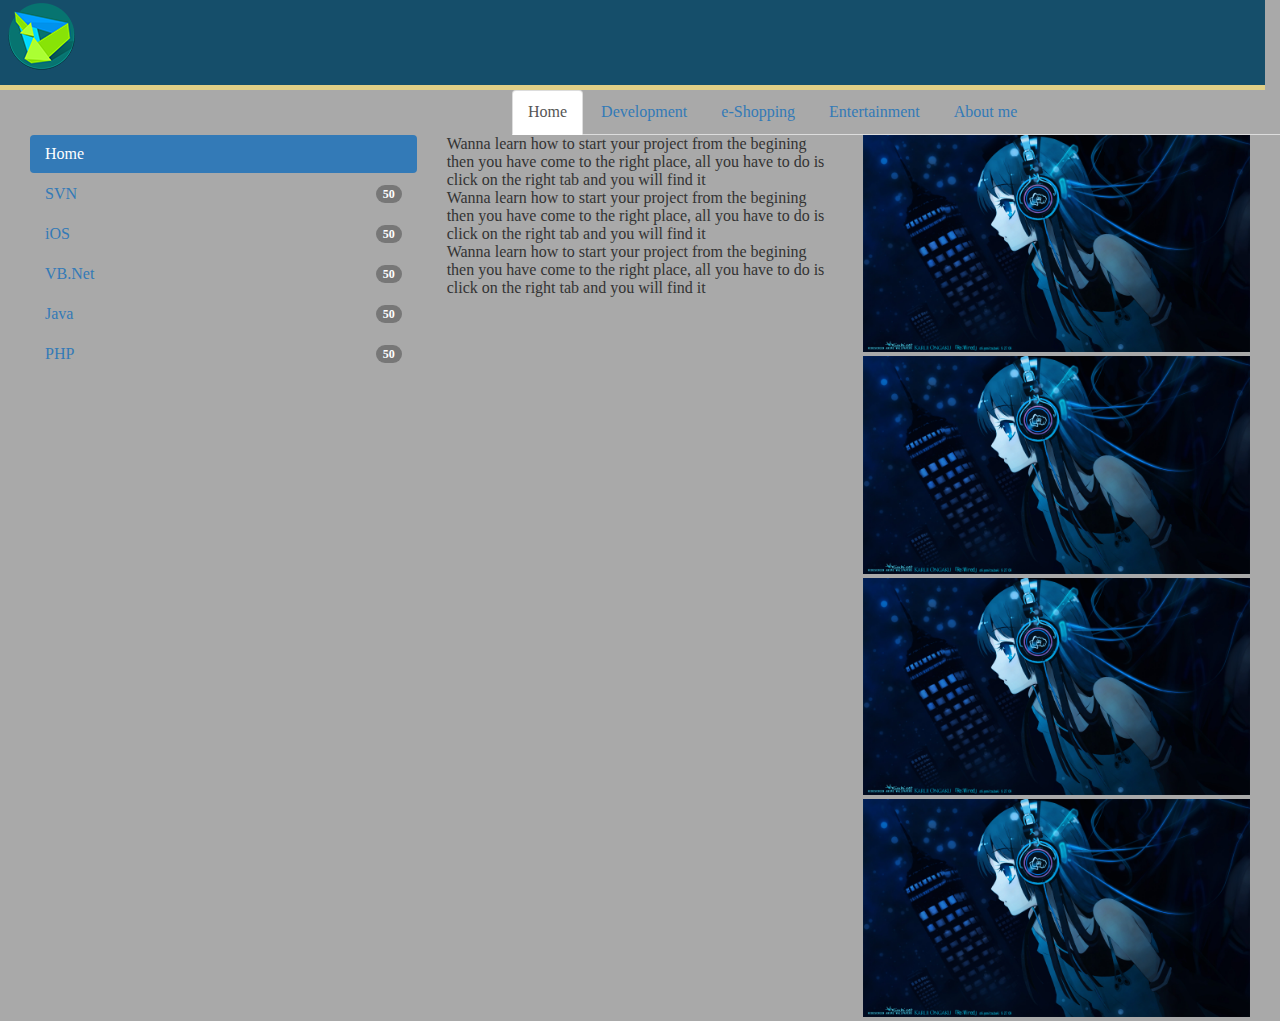
==== index.html @ 93ec892c "My Website" ====
<!DOCTYPE html>
<html lang="en">
<head>
    <meta charset="UTF-8">
    <title>Home</title>


    <script src="Common/JQuery/jquery-2.1.4.min.js" type="text/javascript"></script>
    <link href="Common/bootstrap-3.3.6-dist/css/bootstrap.min.css" rel="stylesheet">
    <script src="Common/bootstrap-3.3.6-dist/js/bootstrap.min.js"></script>
    <link href="Common/css/website.css" rel="stylesheet">

    <style type="text/css">




    </style>



</head>

<body>

<div class="home-page">

    <div class="Wrappper">

        <!-- START OF NAV -->
        <div>
            <header class="row">
            <a class="logo fl" href="index.html"><img src="Media/images/logo.png" alt=""/></a>
            </header>

            <ul class=" right nav nav-tabs">
                <li class="active"><a href="index.html">Home</a></li>
                <li><a href="#">Development</a> </li>
                <li><a href="#">e-Shopping</a> </li>
                <li><a href="Pages/Entertainment/entertainment.html">Entertainment</a> </li>
                <li><a href="#">About me</a> </li>
            </ul>
        </div>

        <!--END OF NAV -->

            <div class="main-content">


                <div class="col-sm-12">
                    <div class="col-sm-4">

                        <ul class="nav nav-pills nav-stacked">

                            <li class="active"><a href="#">Home</a></li>
                            <li><a href="#">SVN <span class="badge pull-right">50</span> </a></li>
                            <li><a href="#">iOS <span class="badge pull-right">50</span> </a></li>
                            <li><a href="#">VB.Net <span class="badge pull-right">50</span> </a></li>
                            <li><a href="#">Java <span class="badge pull-right">50</span> </a></li>
                            <li><a href="#">PHP <span class="badge pull-right">50</span> </a></li>

                        </ul>

                    </div>

                    <div class="col-sm-4">

                        <h3 >
                            Wanna learn how to start your project from the begining
                            then you have come to the right place, all you have to do is
                            click on the right tab and you will find it
                        </h3>
                        <h3 >
                            Wanna learn how to start your project from the begining
                            then you have come to the right place, all you have to do is
                            click on the right tab and you will find it
                        </h3>
                        <h3 >
                            Wanna learn how to start your project from the begining
                            then you have come to the right place, all you have to do is
                            click on the right tab and you will find it
                        </h3>
                    </div>
                    <div class="col-sm-4">
                        <h3><img src="Media/images/anime.jpg" alt=""/></h3>
                        <img src="Media/images/anime.jpg" alt=""/>
                        <img src="Media/images/anime.jpg" alt=""/>
                        <img src="Media/images/anime.jpg" alt=""/>
                    </div>
                </div>

            </div>

    </div>


</div>

</body>
</html>
---- Common/css/website.css ----
/* Reset */
/* reset */
/* reset */
html, body, div, span, applet, object, iframe,
h1, h2, h3, h4, h5, h6, p, blockquote, pre,
a, abbr, acronym, address, big, cite, code,
del, dfn, em, img, ins, kbd, q, s, samp,
small, strike, strong, sub, sup, tt, var,
b, u, i, center,
dl, dt, dd, ol, ul, li,
fieldset, form, label, legend,
table, caption, tbody, tfoot, thead, tr, th, td,
article, aside, canvas, details, embed,
figure, figcaption, footer, header, hgroup,
menu, nav, output, ruby, section, summary,
time, mark, audio, video, input, textarea {
    margin: 0;
    padding: 0;
    border: 0;
    font-size: 100%;
    font: inherit;
    box-sizing: border-box;
    vertical-align: baseline;
}

/*General */
p {
    float: left;
    width: 100%;
}
img {
    max-width: 100%;
}
.col-6 {
    float: left;
    width: 50%;
}
.col-4 {
    float: left;
    width: 33.33%;
}
.col-5 {
    float: left;
    width: 46.67%;
}
.col-7 {
    float: left;
    width: 53.33%;
}
.col-8 {
    float: left;
    width: 66.67%;
}
.col-9 {
    float: left;
    width: 75%;
}
.col-3 {
    float: left;
    width: 25%;
}
.row {
    float: left;
    width: 100%;
}

/* index page */
header{

    height: 90px;
    line-height: 85px;
    border-bottom:5px solid #E0CF87;
    background: #154E6A;
}

.right{
    float: right;
    width: 60%;
}

.logo {
    margin: 20px;
}

body {
    background-color:darkgray;

}
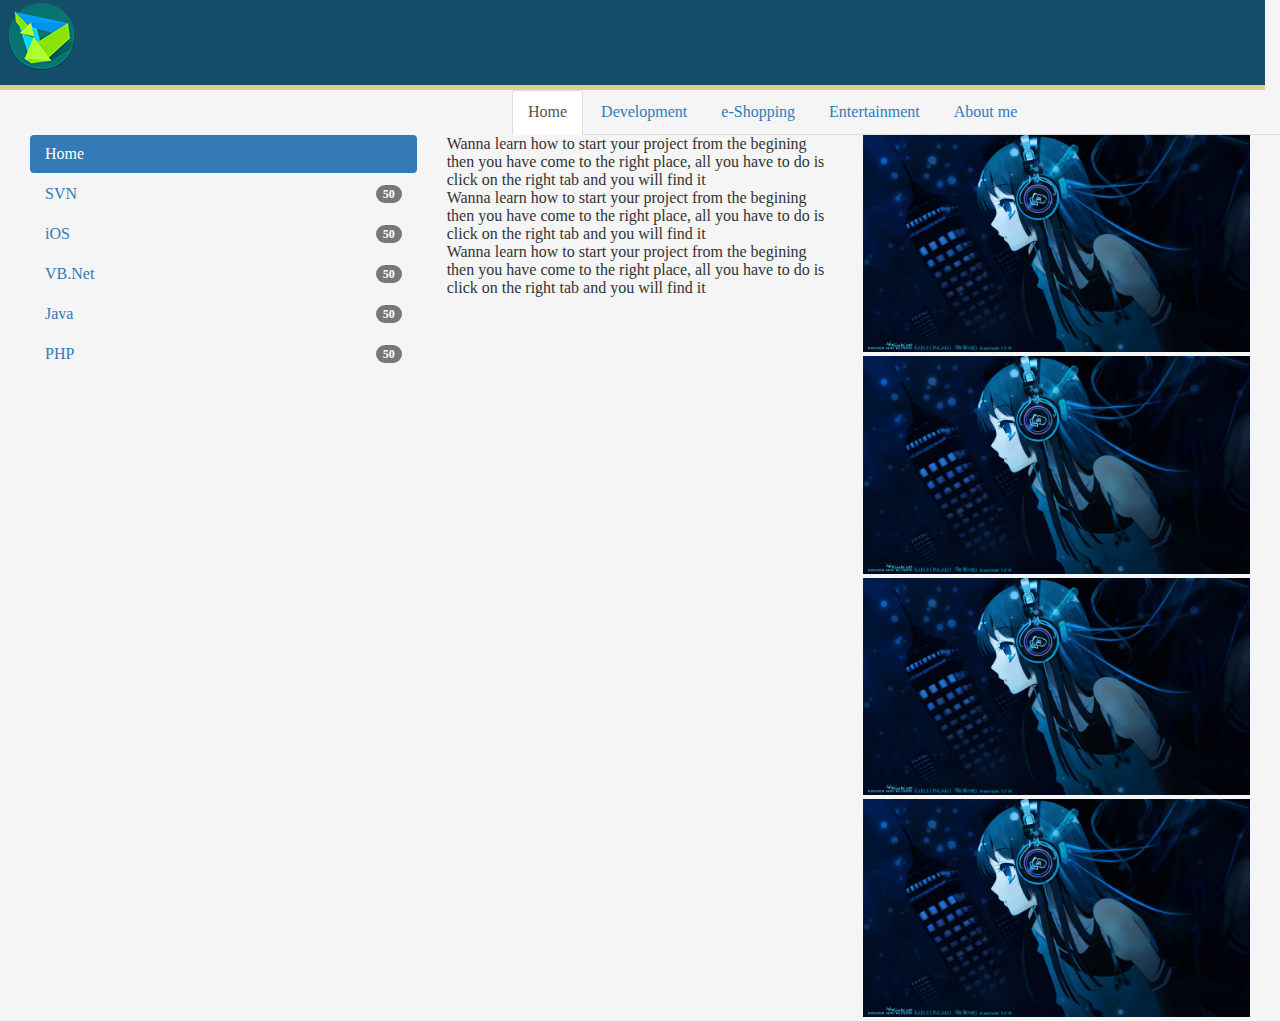
==== commit 2368e2f7: "decided to use tabs with ajax" ====
--- a/index.html
+++ b/index.html
@@ -12,11 +12,10 @@
 
     <style type="text/css">
 
+    </style>
+    <script>
 
-
-
-    </style>
-
+    </script>
 
 
 </head>
@@ -34,11 +33,11 @@
             </header>
 
             <ul class=" right nav nav-tabs">
-                <li class="active"><a href="index.html">Home</a></li>
-                <li><a href="#">Development</a> </li>
-                <li><a href="#">e-Shopping</a> </li>
-                <li><a href="Pages/Entertainment/entertainment.html">Entertainment</a> </li>
-                <li><a href="#">About me</a> </li>
+                <li class="active"><a data-toggle="tab" href="index.html">Home</a></li>
+                <li><a data-toggle="" href="#">Development</a> </li>
+                <li><a data-toggle="" href="#">e-Shopping</a> </li>
+                <li><a data-toggle="" href="Pages/Entertainment/entertainment.html">Entertainment</a> </li>
+                <li><a data-toggle="" href="#">About me</a> </li>
             </ul>
         </div>
 
--- a/Common/css/website.css
+++ b/Common/css/website.css
@@ -84,6 +84,6 @@
 }
 
 body {
-    background-color:darkgray;
+    background-color:whitesmoke;
 
 }
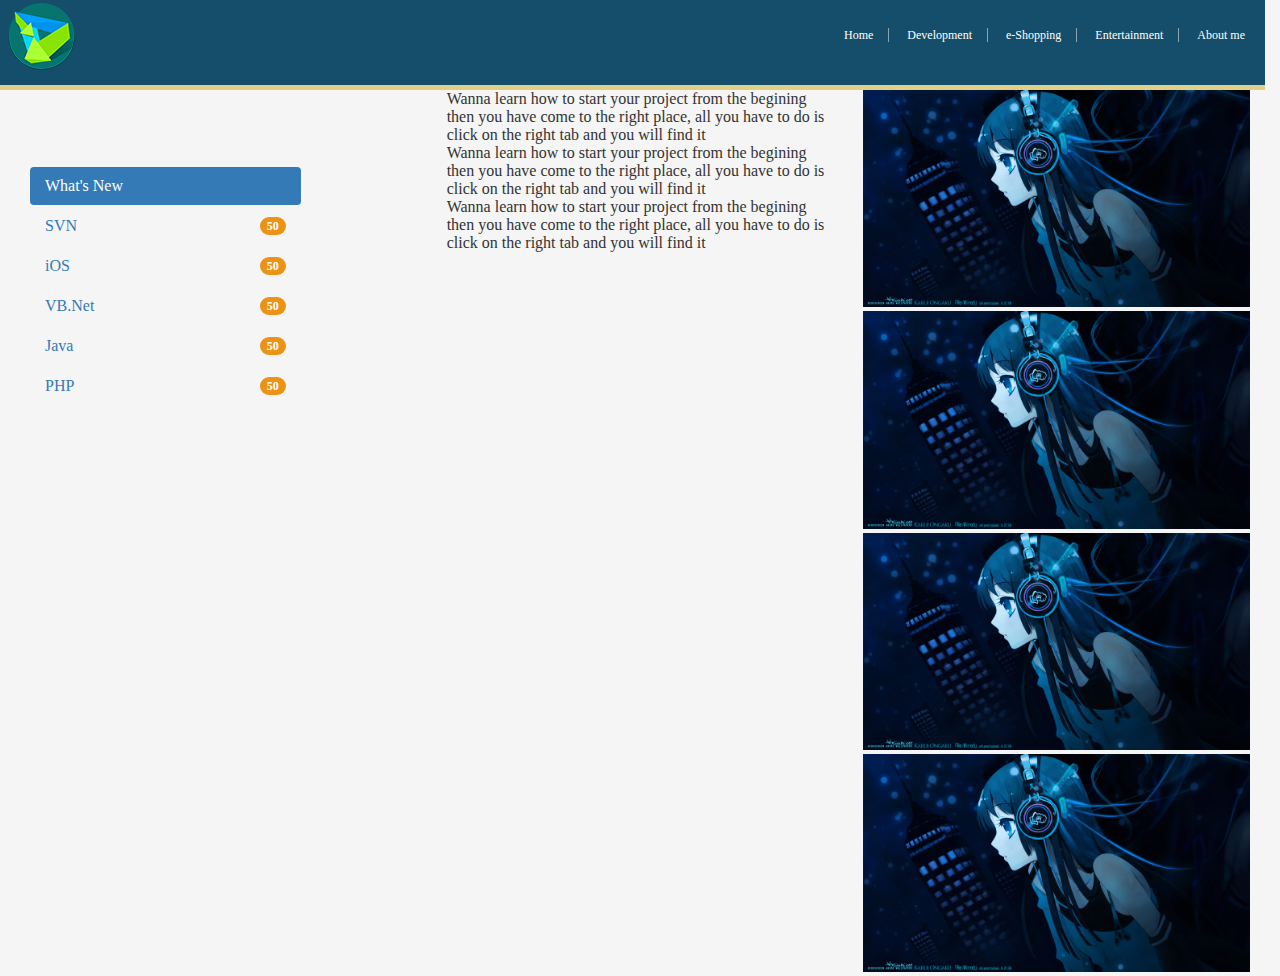
==== commit eb943d0c: "edited bootsstrap" ====
--- a/index.html
+++ b/index.html
@@ -6,12 +6,55 @@
 
 
     <script src="Common/JQuery/jquery-2.1.4.min.js" type="text/javascript"></script>
-    <link href="Common/bootstrap-3.3.6-dist/css/bootstrap.min.css" rel="stylesheet">
-    <script src="Common/bootstrap-3.3.6-dist/js/bootstrap.min.js"></script>
+    <link href="Common/bootstrap-3.3.6-dist/css/bootstrap.css" rel="stylesheet">
+    <script src="Common/bootstrap-3.3.6-dist/js/bootstrap.js"></script>
     <link href="Common/css/website.css" rel="stylesheet">
 
     <style type="text/css">
 
+        .width_let_nav{
+            width: 70%;
+            padding-top: 20%;
+            height: 50%;
+        }
+
+        .badge{
+
+            background-color: #eb9316;
+        }
+
+        .right-nav {
+            float: right;
+            line-height: 30px;
+            font-size: 12px;
+            color: #FFF;
+            text-align: right;
+            margin-right: 20px;
+            margin-top: 10px;
+            width: 720px;
+        }
+        .right-nav a {
+            color: #FFF;
+        }
+        .right-nav a:hover {
+            text-decoration: underline;
+        }
+
+        nav {
+            margin-top: 10px;
+            float: right;
+        }
+        nav a {
+            padding: 0 15px;
+            border-right: 1px solid #89A5B1;
+        }
+        nav a:last-child {
+            padding-right: 0;
+            border-right: none;
+        }
+        nav a.active {
+            color: #DFCE86;
+        }
     </style>
     <script>
 
@@ -29,16 +72,22 @@
         <!-- START OF NAV -->
         <div>
             <header class="row">
-            <a class="logo fl" href="index.html"><img src="Media/images/logo.png" alt=""/></a>
+                <a class="logo fl" href="index.html"><img src="Media/images/logo.png" alt=""/></a>
+
+               <div class="right-nav">
+
+                   <nav>
+                       <a data-toggle="tab" href="index.html">Home</a>
+                       <a data-toggle="develop" href="#">Development</a>
+                       <a data-toggle="" href="#develop">e-Shopping</a>
+                       <a data-toggle="" href="Pages/Entertainment/entertainment.html">Entertainment</a>
+                       <a data-toggle="" href="#">About me</a>
+                   </nav>
+
+               </div>
             </header>
 
-            <ul class=" right nav nav-tabs">
-                <li class="active"><a data-toggle="tab" href="index.html">Home</a></li>
-                <li><a data-toggle="" href="#">Development</a> </li>
-                <li><a data-toggle="" href="#">e-Shopping</a> </li>
-                <li><a data-toggle="" href="Pages/Entertainment/entertainment.html">Entertainment</a> </li>
-                <li><a data-toggle="" href="#">About me</a> </li>
-            </ul>
+
         </div>
 
         <!--END OF NAV -->
@@ -49,9 +98,9 @@
                 <div class="col-sm-12">
                     <div class="col-sm-4">
 
-                        <ul class="nav nav-pills nav-stacked">
+                        <ul class="nav nav-pills nav-stacked width_let_nav">
 
-                            <li class="active"><a href="#">Home</a></li>
+                            <li class="active"><a href="#">What's New</a></li>
                             <li><a href="#">SVN <span class="badge pull-right">50</span> </a></li>
                             <li><a href="#">iOS <span class="badge pull-right">50</span> </a></li>
                             <li><a href="#">VB.Net <span class="badge pull-right">50</span> </a></li>
@@ -64,7 +113,7 @@
 
                     <div class="col-sm-4">
 
-                        <h3 >
+                        <h3 class="develop" >
                             Wanna learn how to start your project from the begining
                             then you have come to the right place, all you have to do is
                             click on the right tab and you will find it
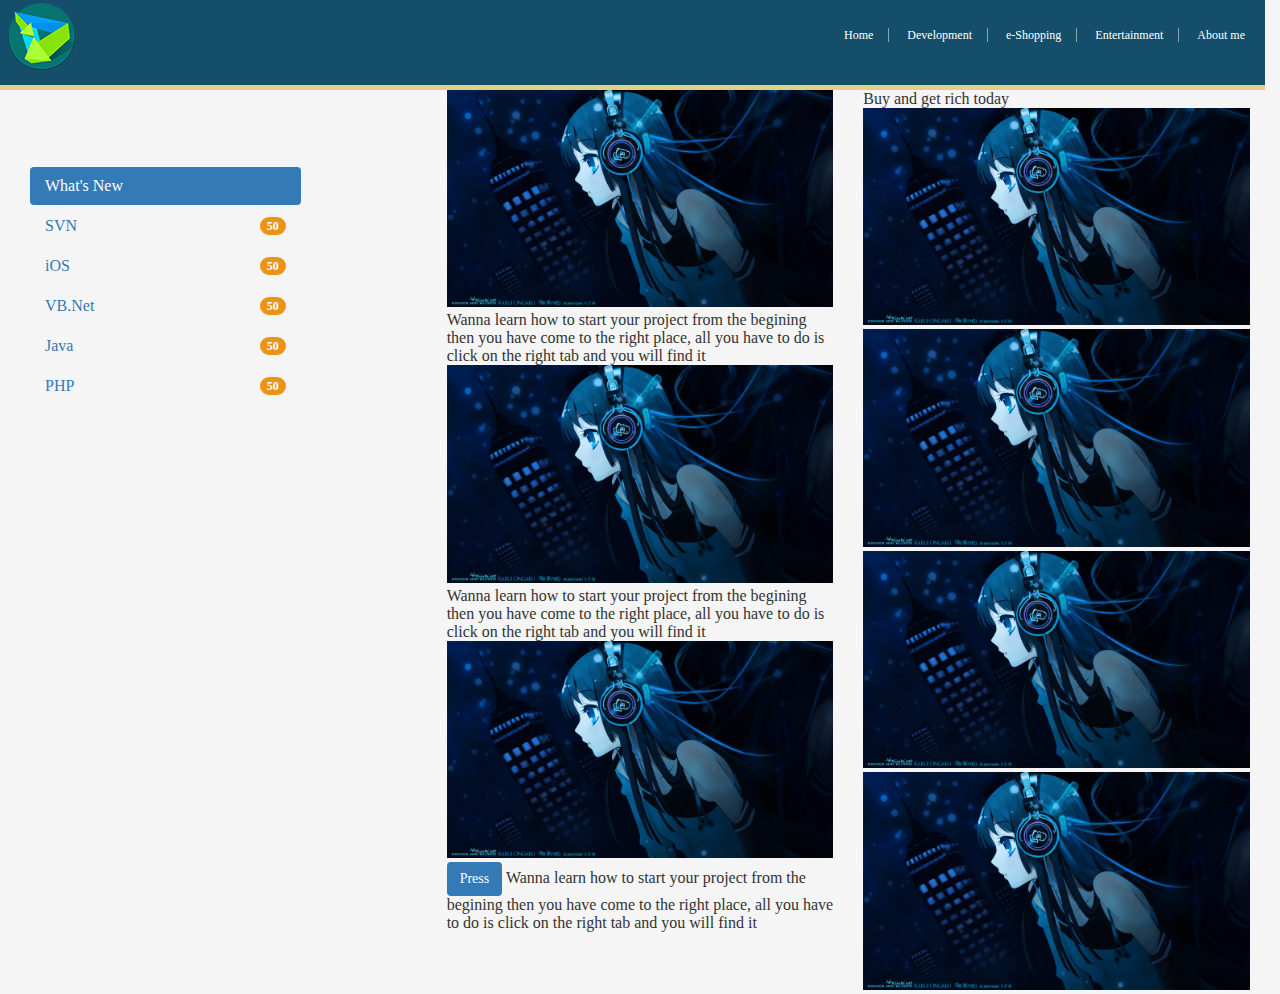
==== commit 30f7ef9a: "more TODOS" ====
--- a/index.html
+++ b/index.html
@@ -9,7 +9,7 @@
     <link href="Common/bootstrap-3.3.6-dist/css/bootstrap.css" rel="stylesheet">
     <script src="Common/bootstrap-3.3.6-dist/js/bootstrap.js"></script>
     <link href="Common/css/website.css" rel="stylesheet">
-
+    <script href="Common/js/website.js" type="text/javascript"></script>
     <style type="text/css">
 
         .width_let_nav{
@@ -56,6 +56,7 @@
             color: #DFCE86;
         }
     </style>
+
     <script>
 
     </script>
@@ -114,23 +115,28 @@
                     <div class="col-sm-4">
 
                         <h3 class="develop" >
+                            <img src="Media/images/anime.jpg">
                             Wanna learn how to start your project from the begining
                             then you have come to the right place, all you have to do is
                             click on the right tab and you will find it
                         </h3>
                         <h3 >
+                            <img src="Media/images/anime.jpg">
                             Wanna learn how to start your project from the begining
                             then you have come to the right place, all you have to do is
                             click on the right tab and you will find it
                         </h3>
                         <h3 >
+                             <img src="Media/images/anime.jpg"> <button class="btn bg-primary">Press</button> </img>
                             Wanna learn how to start your project from the begining
                             then you have come to the right place, all you have to do is
                             click on the right tab and you will find it
                         </h3>
                     </div>
                     <div class="col-sm-4">
-                        <h3><img src="Media/images/anime.jpg" alt=""/></h3>
+                        <h3>
+                            Buy and get rich today
+                            <img src="Media/images/anime.jpg" alt=""/></h3>
                         <img src="Media/images/anime.jpg" alt=""/>
                         <img src="Media/images/anime.jpg" alt=""/>
                         <img src="Media/images/anime.jpg" alt=""/>
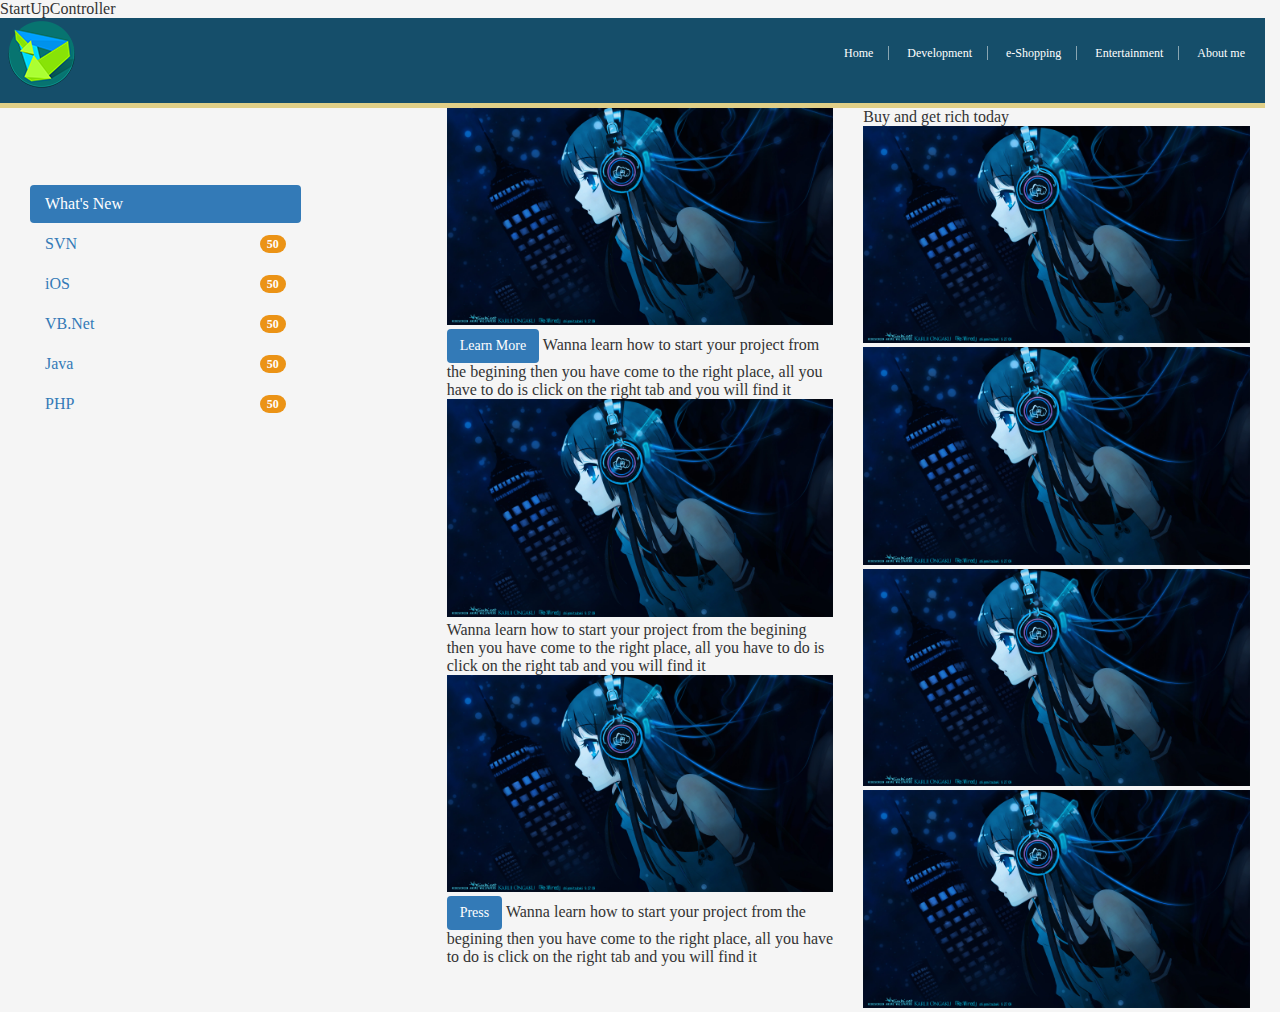
==== commit c82cb8d7: "adding the database" ====
--- a/index.html
+++ b/index.html
@@ -70,7 +70,7 @@
 
     <div class="Wrappper">
 
-        <!-- START OF NAV -->
+        <!-- START OF NAV -->StartUpController
         <div>
             <header class="row">
                 <a class="logo fl" href="index.html"><img src="Media/images/logo.png" alt=""/></a>
@@ -78,8 +78,8 @@
                <div class="right-nav">
 
                    <nav>
-                       <a data-toggle="tab" href="index.html">Home</a>
-                       <a data-toggle="develop" href="#">Development</a>
+                       <a data-toggle="" href="index.html">Home</a>
+                       <a data-toggle="" href="#">Development</a>
                        <a data-toggle="" href="#develop">e-Shopping</a>
                        <a data-toggle="" href="Pages/Entertainment/entertainment.html">Entertainment</a>
                        <a data-toggle="" href="#">About me</a>
@@ -116,6 +116,7 @@
 
                         <h3 class="develop" >
                             <img src="Media/images/anime.jpg">
+                            <button class="btn bg-primary">Learn More</button>
                             Wanna learn how to start your project from the begining
                             then you have come to the right place, all you have to do is
                             click on the right tab and you will find it
